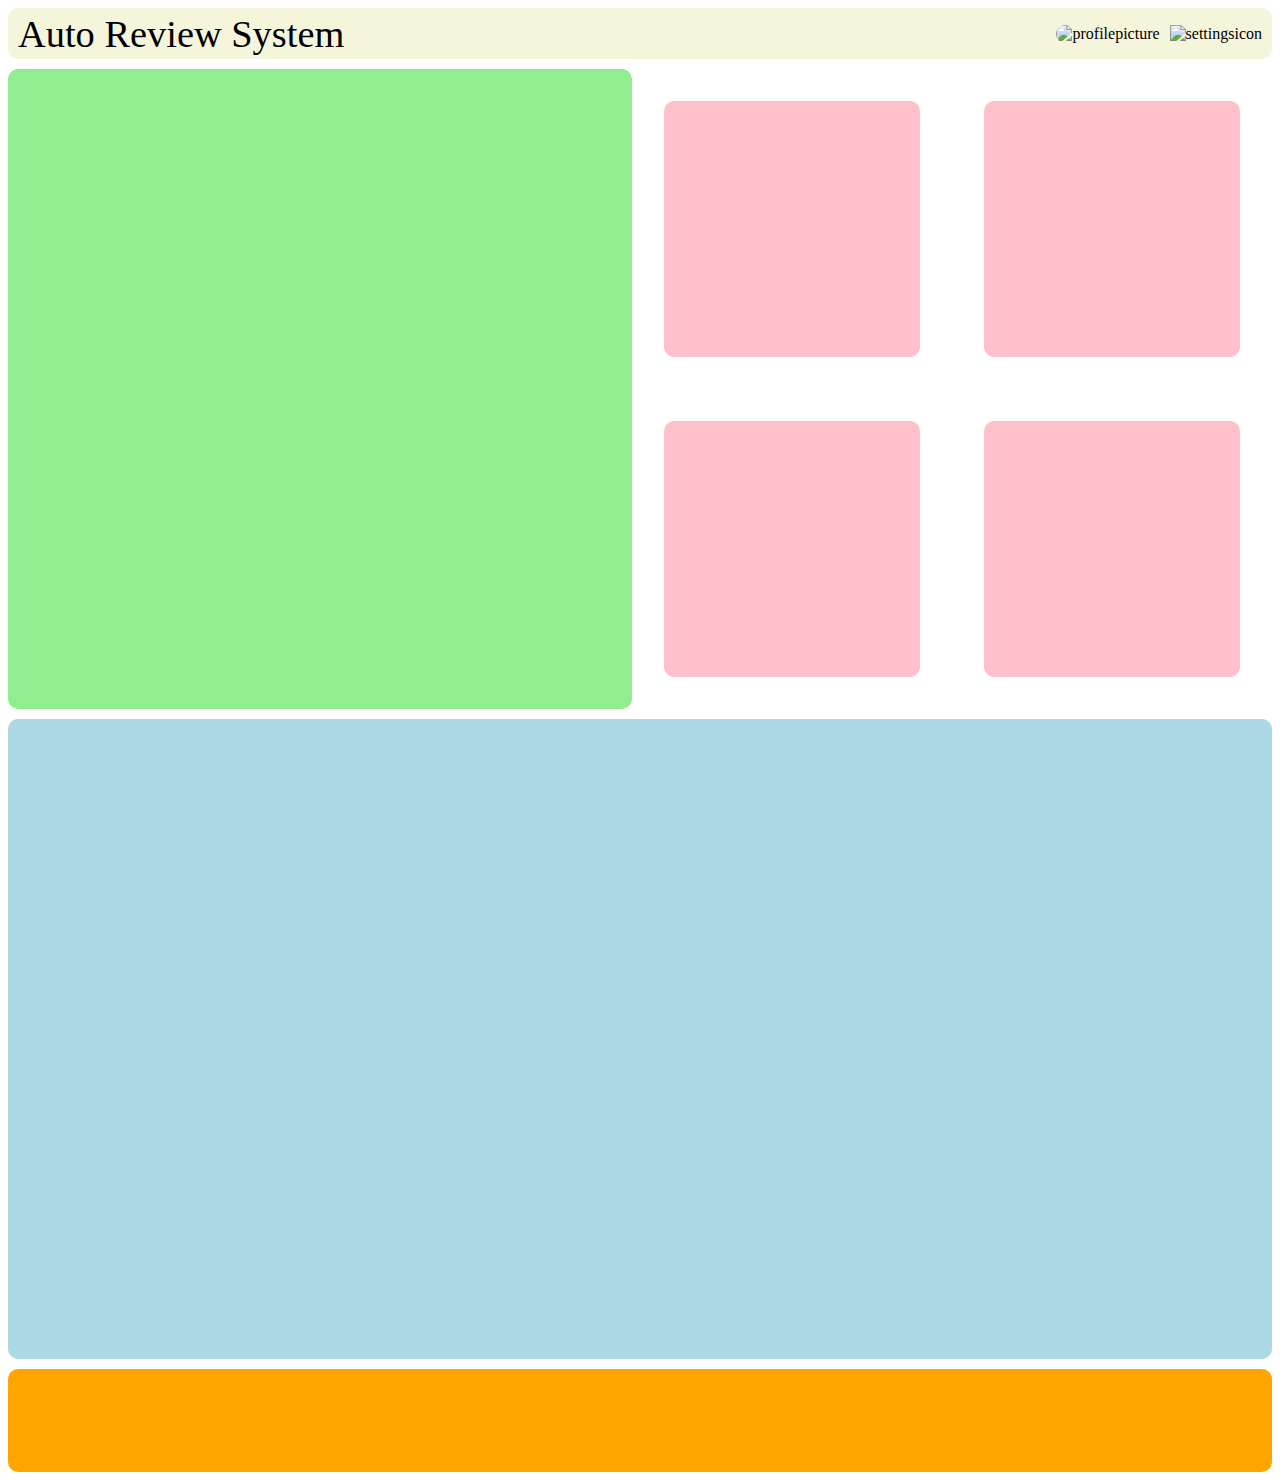
==== index.html @ 323f8300 "Add files via upload" ====
<!DOCTYPE html>
<html lang="en">
<head>
    <script src="https://cdn.anychart.com/releases/8.11.0/js/anychart-base.min.js"></script>
    <meta charset="UTF-8">
    <meta name="viewport" content="width=device-width, initial-scale=1.0">
    <title>Auto Review System</title>
    <link rel="stylesheet" href="style.css">
</head>
<body>
    <script src="script.js"></script>
    <header>
        <div class="left">
            <div class="Name">
                <span class="heading">Auto Review System</span>
            </div>
        </div>
        <div class="right">
            <div class="bannericons">
                <div>
                    <img class="profile" src="res/sajan.jpg" alt="profilepicture">
                </div>
                <div>
                    <img class="settings" src="res/settings-svgrepo-com.svg" alt="settingsicon">
                </div>
            </div>
        </div>
    </header>
    <div class="container">
        <div class="graphs">
            <div class="maingraph" id="graph">

            </div>
            <div class="mediastats">
                <div class="blanks"></div>
                <div class="statcontainer">
                    <div class="facebookstat stats">

                    </div>
                    <div class="instagramstat stats">
        
                    </div>
                    <div class="gmailstat stats">
        
                    </div>
                    <div class="xstat stats">
        
                    </div>
                </div>
                <div class="blanks"></div>
            </div>
        </div>
        <div class="bestperforminglist">
            
        </div>
        <div class="functions">

        </div>
    </div>
    <div class="footer">

    </div>
</body>
</html>
---- style.css ----
:root{
    --bgcolor:beige;
}
body{
    background-color: lilac;
}
.heading{
    font-size: 3vw;
}
header{
    display: flex;
    justify-content: center;
    align-items: center;
    width: 100%;
    height: 4vw;
    background-color: beige;
    border-radius: 10px;
}
.bannericons{
    display: flex;
}
.left
{
    margin-left: 10px;
    width: 50vw;
}
.right{
    display: flex;
    align-items: center;
    justify-content: right;
    margin-right: 10px;
    width: 50vw;
}
.profile
{
    margin-right: 10px;
    border-radius: 10px;
    width: 3vw;
    height: 3vw;
}
.settings{
    width: 3vw;
    height: 3vw;
}
.container{
    margin-top:10px;
    display: block;
    width: 100%;
}
.graphs
{
    display: flex;
    align-items: center;
    justify-content: space-between;
}
.maingraph{
    width: 50vw;
    height: 50vw;
    background-color: lightgreen;
    border-radius: 10px;
}
.mediastats{
}
.statcontainer{
    display: grid;
    grid-template-columns: auto auto;
    align-items: center;
    justify-content: space-around;
    width: 50vw;
    height: 50vw;
}
.stats{
    width: 20vw;
    height: 20vw;
    background-color: pink;
    border-radius: 10px;
}
.bestperforminglist{
    margin-top: 10px;
    width: 100%;
    height: 50vw;
    background-color: lightblue;
    border-radius: 10px;
}
.footer{
    margin-top: 10px;
    background-color: orange;
    height: 8vw;
    border-radius: 10px;
}
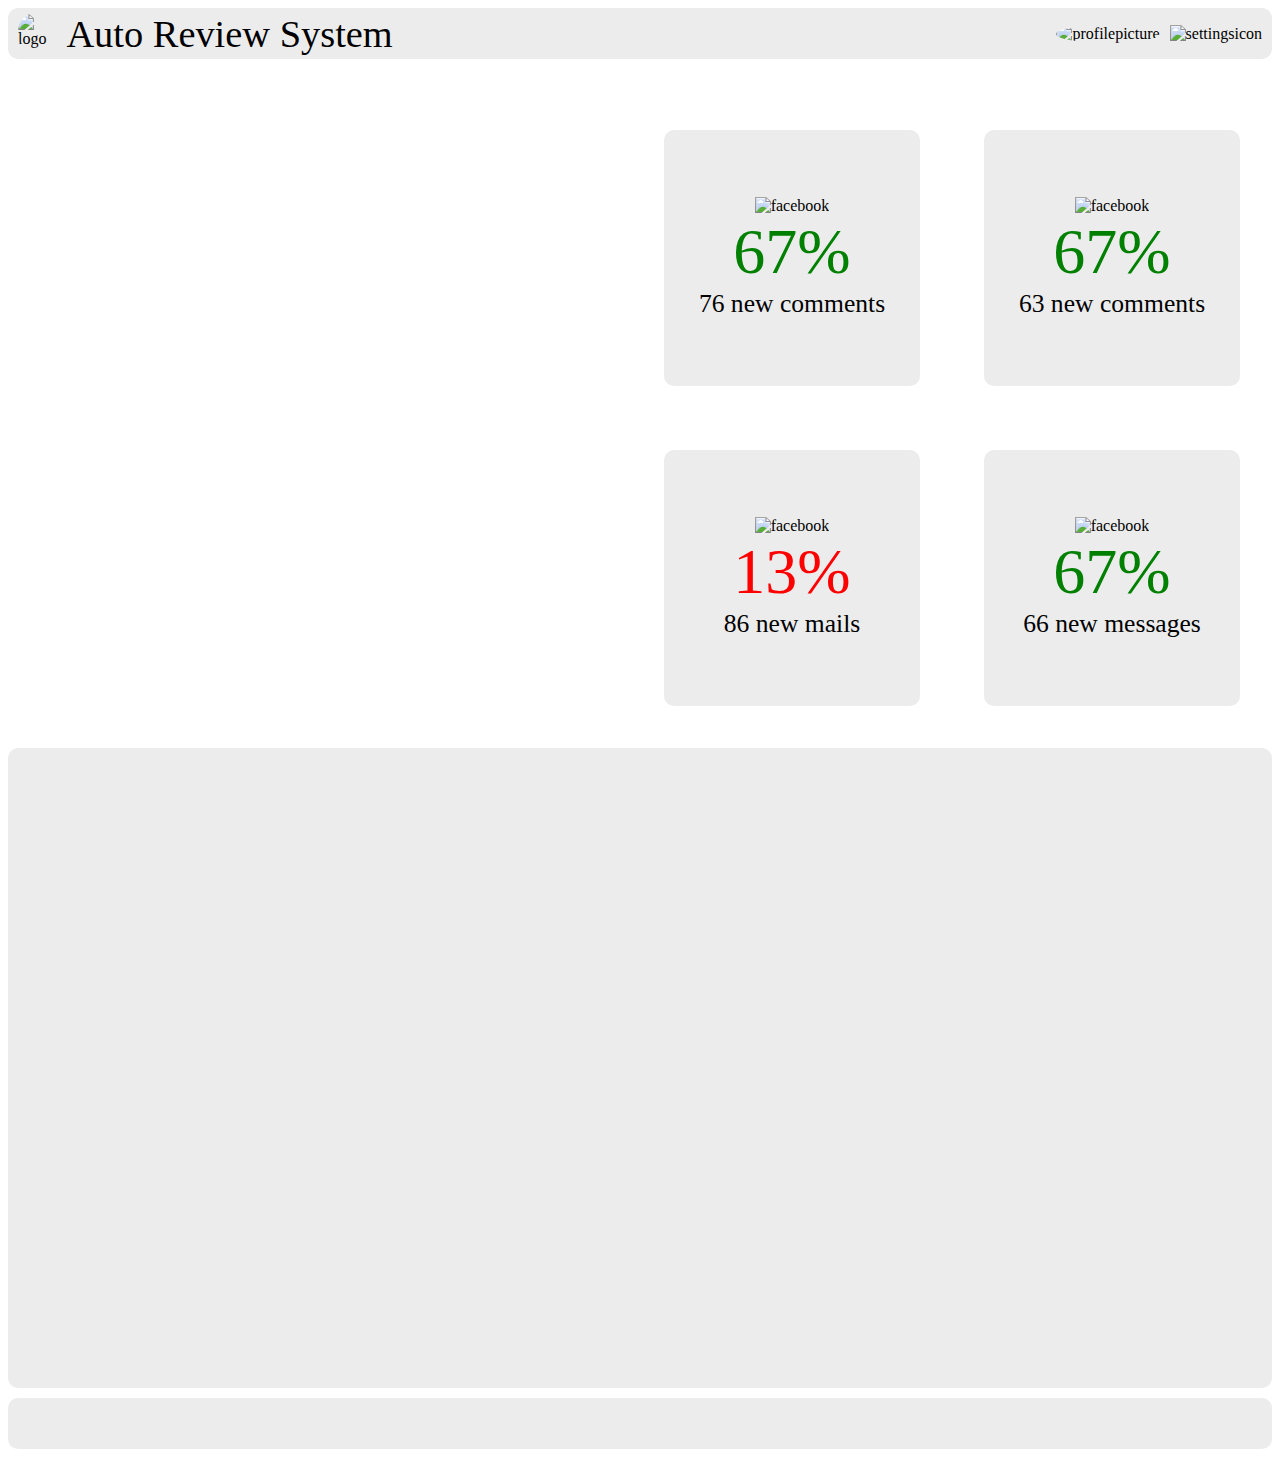
==== commit 7fc26689: "Add files via upload" ====
--- a/index.html
+++ b/index.html
@@ -11,6 +11,9 @@
     <script src="script.js"></script>
     <header>
         <div class="left">
+            <div class="logodiv">
+                <img class="logo" src="res/sort-by-alphabet-svgrepo-com.svg" alt="logo">
+            </div>
             <div class="Name">
                 <span class="heading">Auto Review System</span>
             </div>
@@ -28,26 +31,66 @@
     </header>
     <div class="container">
         <div class="graphs">
-            <div class="maingraph" id="graph">
+            <div class="graphcontainer">
+                <div class="maingraph" id="graph">
 
+                </div>
             </div>
             <div class="mediastats">
-                <div class="blanks"></div>
                 <div class="statcontainer">
                     <div class="facebookstat stats">
-
+                        <div class="upperwrapper">
+                            <div class="icon">
+                                <img class="mediaicon" src="res/facebook-color-svgrepo-com.svg" alt="facebook">
+                            </div>
+                            <div class="stat">
+                                <span class="number">67%</span>
+                            </div>
+                            <div>
+                                <span class="status">76 new comments</span>
+                            </div>
+                        </div>
                     </div>
                     <div class="instagramstat stats">
-        
+                        <div class="upperwrapper">
+                            <div class="icon">
+                                <img class="mediaicon" src="res/instagram-1-svgrepo-com.svg" alt="facebook">
+                            </div>
+                            <div class="stat">
+                                <span class="number">67%</span>
+                            </div>
+                            <div>
+                                <span class="status">63 new comments</span>
+                            </div>
+                        </div>
                     </div>
                     <div class="gmailstat stats">
-        
+                        <div class="upperwrapper">
+                            <div class="icon">
+                                <img class="mediaicon" src="res/gmail-svgrepo-com.svg" alt="facebook">
+                            </div>
+                            <div class="stat">
+                                <span class="numbergmail">13%</span>
+                            </div>
+                            <div>
+                                <span class="status">86 new mails</span>
+                            </div>
+                        </div>
                     </div>
-                    <div class="xstat stats">
-        
+                    <div class="messengerstat stats">
+                        <div class="upperwrapper">
+                            <div class="icon">
+                                <img class="mediaicon" src="res/messenger-svgrepo-com.svg" alt="facebook">
+                            </div>
+                            <div class="stat">
+                                <span class="number">67%</span>
+                            </div>
+                            <div>
+                                <span class="status">66 new messages</span>
+                            </div>
+                        </div>
                     </div>
                 </div>
-                <div class="blanks"></div>
             </div>
         </div>
         <div class="bestperforminglist">
--- a/style.css
+++ b/style.css
@@ -1,11 +1,26 @@
 :root{
-    --bgcolor:beige;
+    --bgcolor:white;
+    --forground:rgb(236, 236, 236);
+    --fontcolor:white;
 }
 body{
-    background-color: lilac;
+    background-color:white;
 }
 .heading{
+    margin-left: 10px;
     font-size: 3vw;
+}
+.logodiv{
+    display: flex;
+    justify-content: center;
+    align-items: center;
+}
+.logo{
+    display: flex;
+    justify-content: center;
+    align-items: center;
+    width: 3vw;
+    height: 3vw;
 }
 header{
     display: flex;
@@ -13,16 +28,21 @@
     align-items: center;
     width: 100%;
     height: 4vw;
-    background-color: beige;
+    background-color: var(--forground);
     border-radius: 10px;
 }
 .bannericons{
     display: flex;
+    justify-content: center;
+    align-items: center;
 }
 .left
 {
+    display: flex;
     margin-left: 10px;
     width: 50vw;
+    border-radius: 20px;
+    overflow: hidden;
 }
 .right{
     display: flex;
@@ -34,7 +54,7 @@
 .profile
 {
     margin-right: 10px;
-    border-radius: 10px;
+    border-radius: 50%;
     width: 3vw;
     height: 3vw;
 }
@@ -49,17 +69,26 @@
 }
 .graphs
 {
+    margin-top:3vw;
     display: flex;
     align-items: center;
     justify-content: space-between;
 }
 .maingraph{
+    height: 80%;
+    width: 80%;
+}
+.graphcontainer{
+    display: flex;
+    justify-content: center;
+    align-items: center;
     width: 50vw;
     height: 50vw;
-    background-color: lightgreen;
+    background-color: var(--bgcolor);
     border-radius: 10px;
 }
 .mediastats{
+
 }
 .statcontainer{
     display: grid;
@@ -70,21 +99,47 @@
     height: 50vw;
 }
 .stats{
+    display:flex;
+    justify-content: center;
+    align-items: center;
     width: 20vw;
     height: 20vw;
-    background-color: pink;
+    background-color: var(--forground);
     border-radius: 10px;
+}
+.upperwrapper{
+    text-align: center;
+}
+.icon{
+}
+.number{
+    font-size: 5vw;
+    color:green;
+}
+.numbergmail{
+    font-size: 5vw;
+    color:red;
+}
+.status{
+    font-size: 2vw;
+}
+.mediaicon{
+    width: 5vw;
 }
 .bestperforminglist{
     margin-top: 10px;
     width: 100%;
     height: 50vw;
-    background-color: lightblue;
+    background-color: var(--forground);
     border-radius: 10px;
 }
 .footer{
     margin-top: 10px;
-    background-color: orange;
-    height: 8vw;
+    display: flex;
+    justify-content: center;
+    align-items: center;
+    width: 100%;
+    height: 4vw;
+    background-color: var(--forground);
     border-radius: 10px;
 }
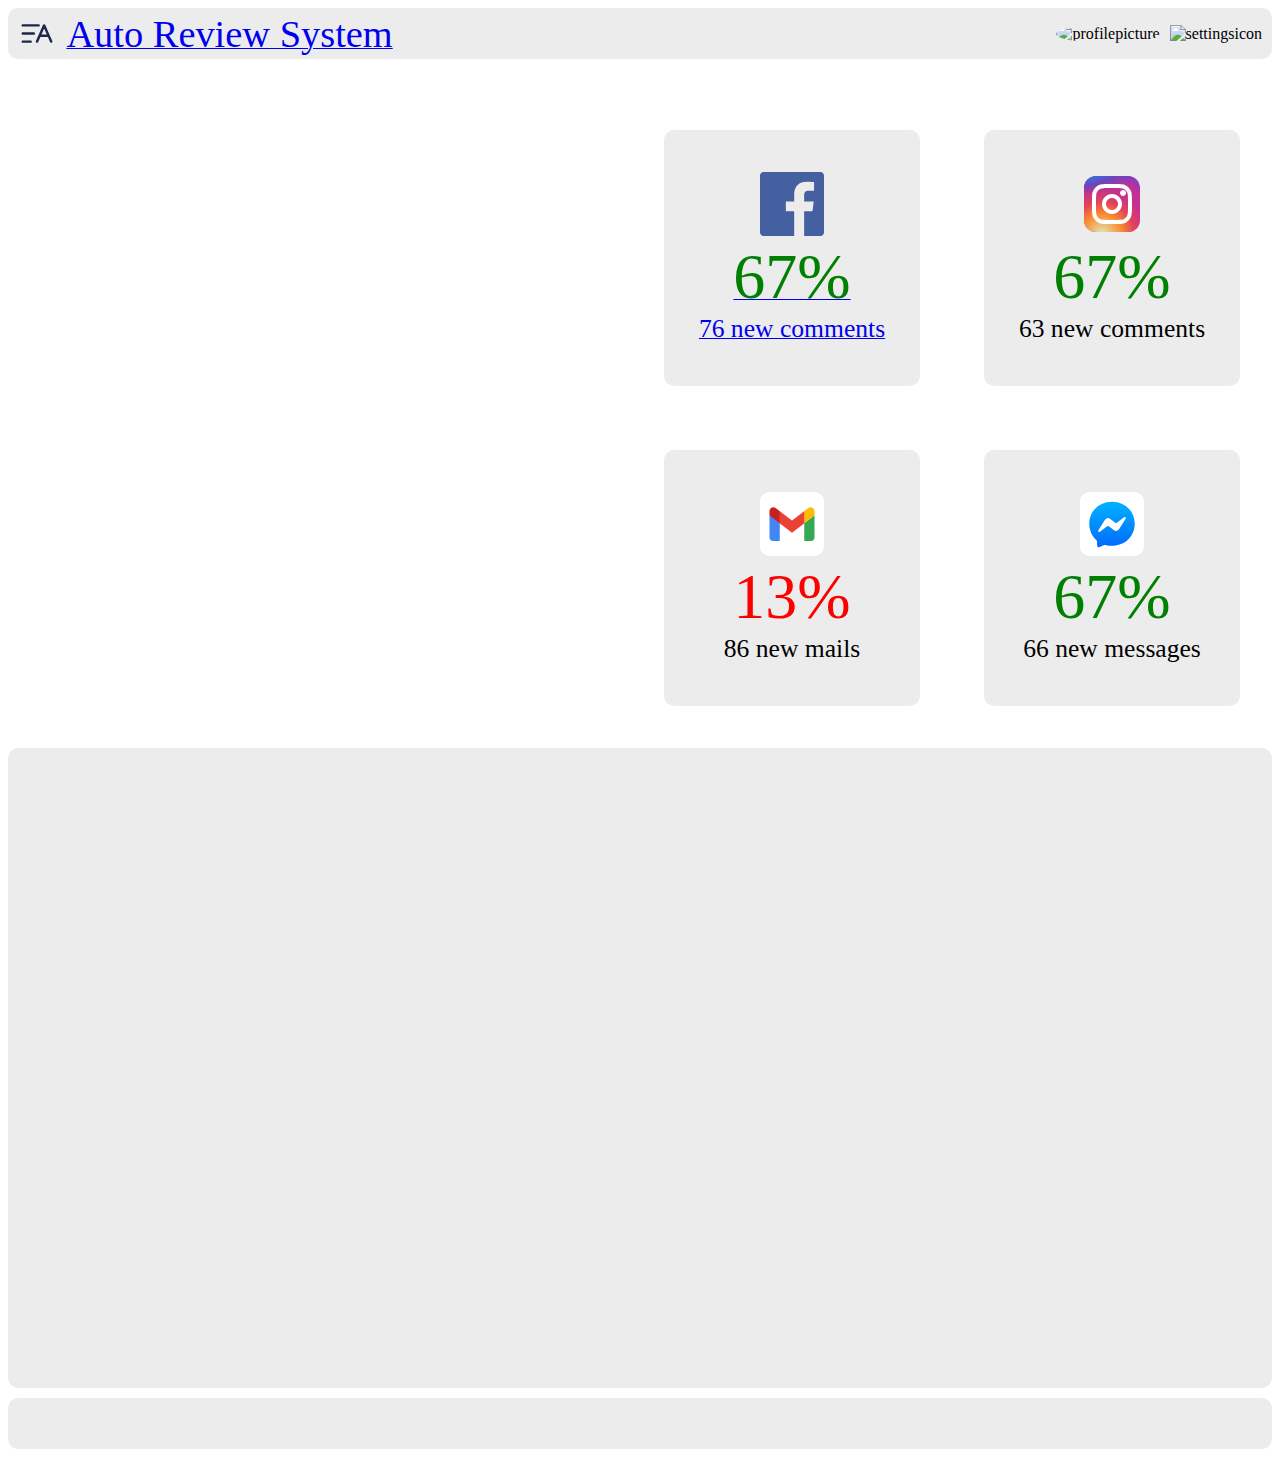
==== commit bab8112b: "Update index.html" ====
--- a/index.html
+++ b/index.html
@@ -15,7 +15,9 @@
                 <img class="logo" src="res/sort-by-alphabet-svgrepo-com.svg" alt="logo">
             </div>
             <div class="Name">
-                <span class="heading">Auto Review System</span>
+                <a class="link" href="index.html">
+                    <span class="heading">Auto Review System</span>
+                </a>
             </div>
         </div>
         <div class="right">
@@ -39,17 +41,20 @@
             <div class="mediastats">
                 <div class="statcontainer">
                     <div class="facebookstat stats">
-                        <div class="upperwrapper">
-                            <div class="icon">
-                                <img class="mediaicon" src="res/facebook-color-svgrepo-com.svg" alt="facebook">
+                        <a href="facebook.html">
+                            <div class="upperwrapper">
+                            
+                                <div class="icon">
+                                    <img class="mediaicon" src="res/facebook-color-svgrepo-com.svg" alt="facebook">
+                                </div>
+                                <div class="stat">
+                                    <span class="number">67%</span>
+                                </div>
+                                <div>
+                                    <span class="status">76 new comments</span>
+                                </div>
                             </div>
-                            <div class="stat">
-                                <span class="number">67%</span>
-                            </div>
-                            <div>
-                                <span class="status">76 new comments</span>
-                            </div>
-                        </div>
+                        </a>
                     </div>
                     <div class="instagramstat stats">
                         <div class="upperwrapper">
@@ -104,4 +109,4 @@
 
     </div>
 </body>
-</html>+</html>
